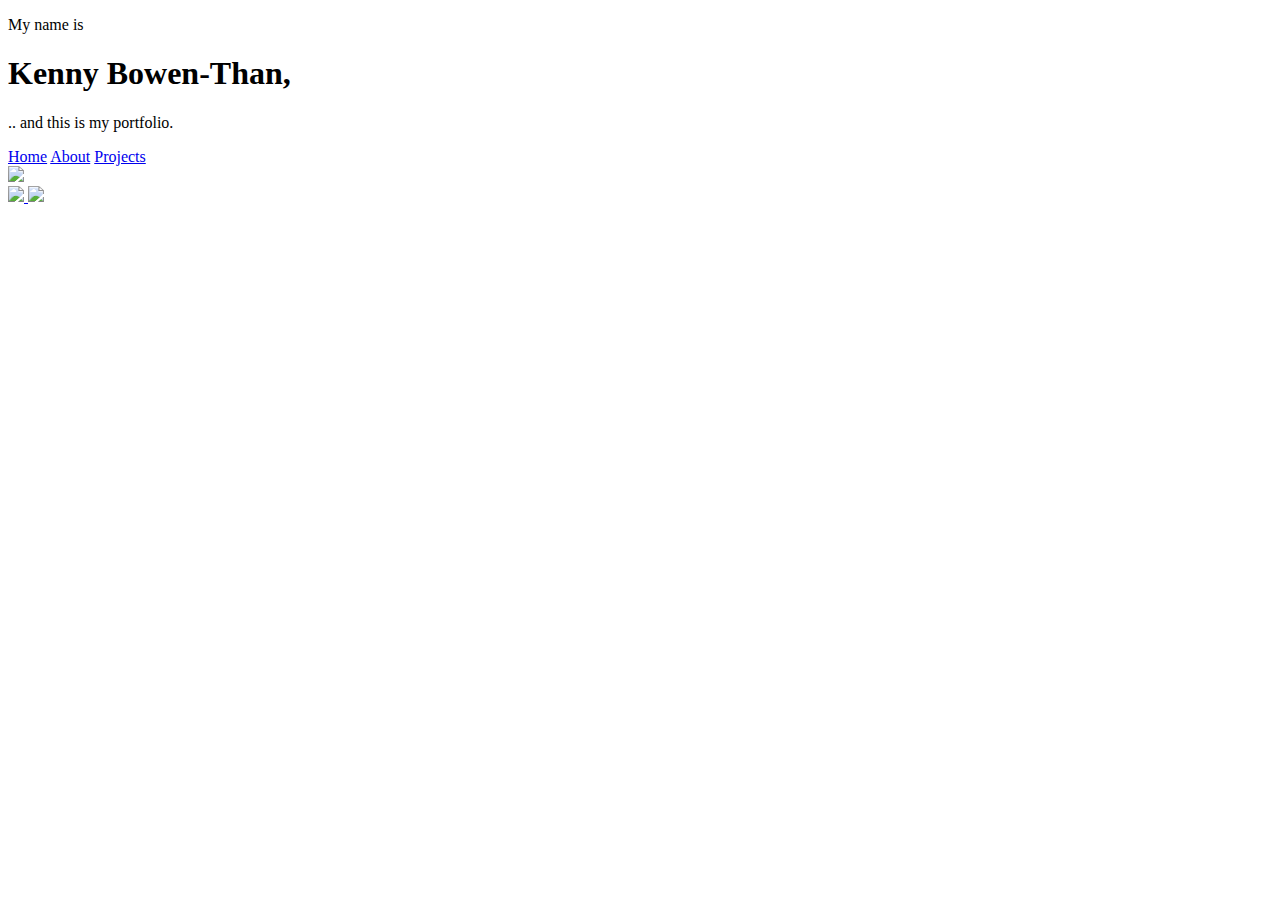
==== index.html @ 116198c0 "changed to index" ====
<!DOCTYPE html>
<html lang="en">

<head>
    <meta charset="UTF-8">
    <meta http-equiv="X-UA-Compatible" content="IE=edge">
    <meta name="viewport" content="width=device-width, initial-scale=1.0">
    <link rel="stylesheet" href="./styles1.css">
    <link rel="stylesheet" href="/Portfolio/styles100.css"
    <script src="./app1.js" defer></script>
    <link href="https://fonts.googleapis.com/css2?family=Montserrat&display=swap" rel="stylesheet">
    <title>Kenny's Portfolio</title>
</head>

<body>
    <section id="home">
        <p id="hello">My name is</p>
        <h1>Kenny Bowen-Than,</h1>
        <p id="this_is_my">.. and this is my portfolio.</p>
        <div class = "line"></div>
    </section>
    <nav class="buttons">
        <a id="homebutton" href="./1home.html">Home</a>
        <!-- <img id="homeicon" src="/images/buttonsicon.png"></a> -->
        <a id="about" href="./2aboutme.html">About</a>
        <a href="./3projects.html">Projects</a>
    </nav>
    <img id="profilepic" src="/images/IMG_5003 2.JPEG">
    <div>
    </div>
    <footer>
        <a href="https://github.com/kennybowent">
            <img id="github" src="/images/github.png">
        </a>
        <a href="https://www.linkedin.com/in/kennybowent/">
            <img id="linkedin" src="/images/linkedin-logo.png">
        </a>
    </footer>

</body>
</html>
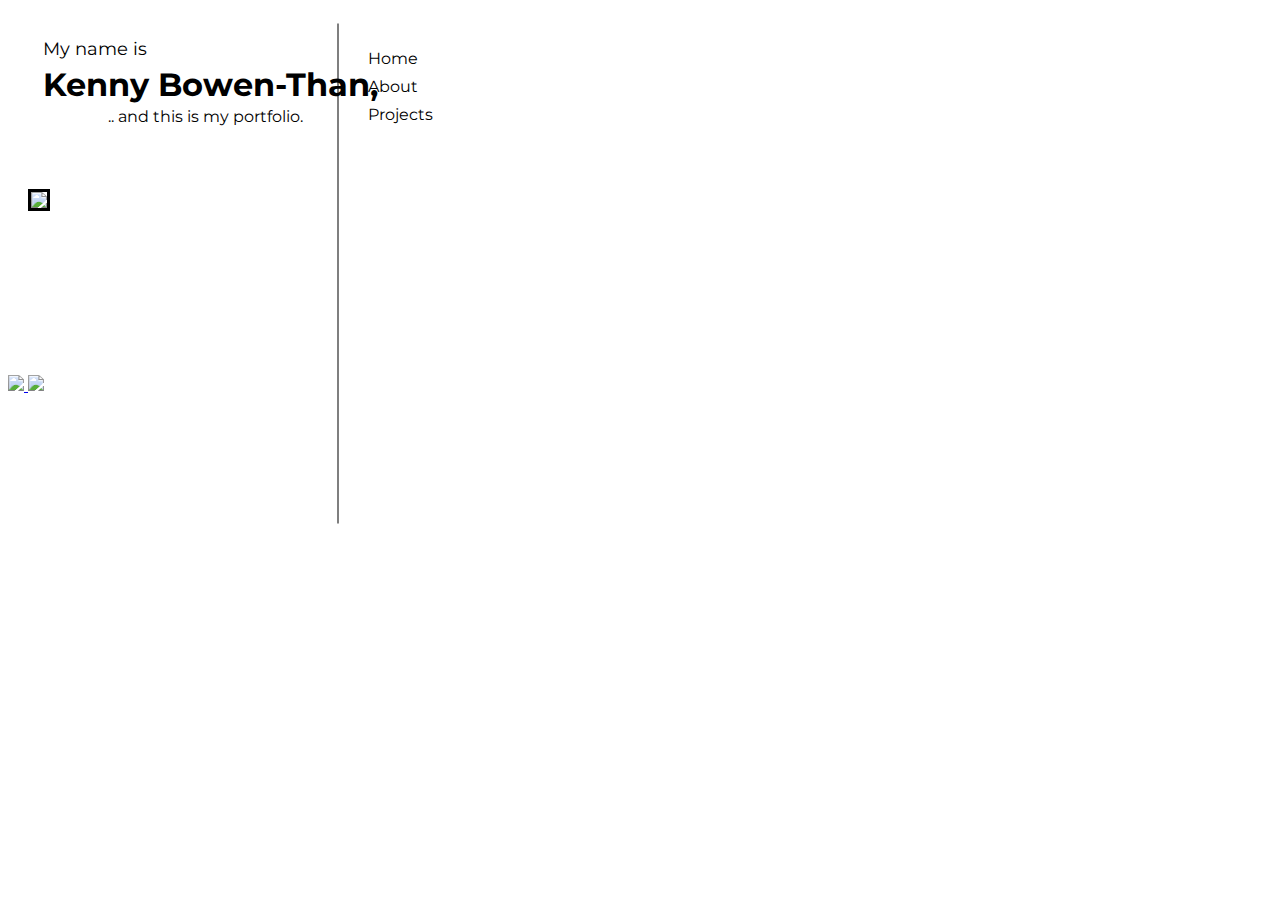
==== commit 53cb34f3: "re-linked everything" ====
--- a/index.html
+++ b/index.html
@@ -5,9 +5,8 @@
     <meta charset="UTF-8">
     <meta http-equiv="X-UA-Compatible" content="IE=edge">
     <meta name="viewport" content="width=device-width, initial-scale=1.0">
-    <link rel="stylesheet" href="./styles1.css">
-    <link rel="stylesheet" href="/Portfolio/styles100.css"
-    <script src="./app1.js" defer></script>
+    <link rel="stylesheet" href="css/styles1.css">
+    <script src="javascript/app1.js" defer></script>
     <link href="https://fonts.googleapis.com/css2?family=Montserrat&display=swap" rel="stylesheet">
     <title>Kenny's Portfolio</title>
 </head>
@@ -20,20 +19,20 @@
         <div class = "line"></div>
     </section>
     <nav class="buttons">
-        <a id="homebutton" href="./1home.html">Home</a>
+        <a id="homebutton" href="index.html">Home</a>
         <!-- <img id="homeicon" src="/images/buttonsicon.png"></a> -->
-        <a id="about" href="./2aboutme.html">About</a>
-        <a href="./3projects.html">Projects</a>
+        <a id="about" href="html/2aboutme.html">About</a>
+        <a href="html/3projects.html">Projects</a>
     </nav>
-    <img id="profilepic" src="/images/IMG_5003 2.JPEG">
+    <img id="profilepic" src="../images/IMG_5003 2.JPEG">
     <div>
     </div>
     <footer>
         <a href="https://github.com/kennybowent">
-            <img id="github" src="/images/github.png">
+            <img id="github" src="../images/github.png">
         </a>
         <a href="https://www.linkedin.com/in/kennybowent/">
-            <img id="linkedin" src="/images/linkedin-logo.png">
+            <img id="linkedin" src="../images/linkedin-logo.png">
         </a>
     </footer>
 
--- a/css/styles1.css
+++ b/css/styles1.css
@@ -0,0 +1,97 @@
+html {
+    height: 100%
+}
+
+body {
+    font-family: 'Montserrat', sans-serif;
+}
+
+#profilepic {
+    position: relative;
+    height: 209px;
+    top: -160px;
+    left: 20px;
+    border: 3px solid black;
+}
+
+#hello {
+    position: relative;
+    top: 30px;
+    left: 35px;
+    font-size: large;
+    width:fit-content;
+    padding: 0;
+    margin: 0%;
+}
+
+h1 {
+    position: relative;
+    top: 35px;
+    left: 35px;
+    width:fit-content;
+    margin: 0%;
+}
+
+#this_is_my {
+    font-size: medium;
+    position: relative;
+    top: 38px;
+    left: 100px;
+    width: fit-content;
+    margin: 0%;
+}
+.line {
+    height: 1px;
+    background: black;
+    transform: rotate(90deg);
+    width: 500px;
+    margin-top: 185px;
+    margin-left: 80px;
+    padding: 0px;
+}
+
+#aboutme {
+    text-align: center;
+}
+
+.buttons {
+    display: flex;
+    flex-direction: column;
+    gap: 9px;
+    position: relative;
+    top: -225px;
+    left: 360px;
+    font-size: medium;
+    width: 50px;
+}
+
+.buttons a {
+    width: 50px;
+    text-decoration: none;
+    color: black;
+}
+
+/* p {
+    position: absolute;
+    margin: 0;
+    top: 7.5px;
+} */
+
+/* #homeicon {
+    position: relative;
+    height: 20px;
+    width: 20px;
+    top: 5px;
+    opacity: 0;
+} */
+
+#homeicon {
+    position: relative;
+    top: -200px;
+    left: 350px;
+    opacity: 0;
+}
+
+#homebutton:hover ~ #homeicon {
+    opacity: 1;
+}
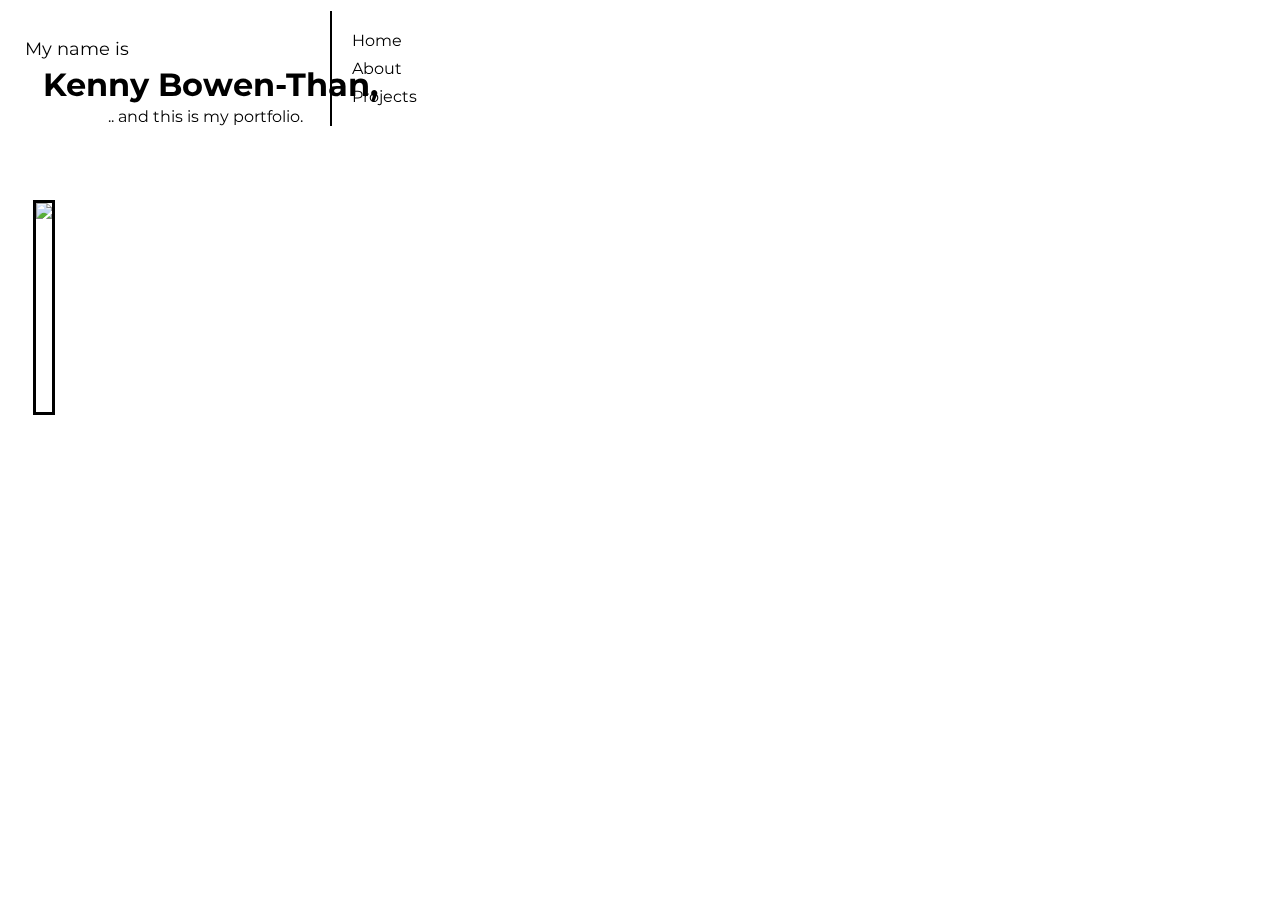
==== commit 40cd31e4: "working on about now" ====
--- a/index.html
+++ b/index.html
@@ -16,25 +16,13 @@
         <p id="hello">My name is</p>
         <h1>Kenny Bowen-Than,</h1>
         <p id="this_is_my">.. and this is my portfolio.</p>
-        <div class = "line"></div>
     </section>
     <nav class="buttons">
         <a id="homebutton" href="index.html">Home</a>
-        <!-- <img id="homeicon" src="/images/buttonsicon.png"></a> -->
         <a id="about" href="html/2aboutme.html">About</a>
         <a href="html/3projects.html">Projects</a>
     </nav>
     <img id="profilepic" src="../images/IMG_5003 2.JPEG">
-    <div>
-    </div>
-    <footer>
-        <a href="https://github.com/kennybowent">
-            <img id="github" src="../images/github.png">
-        </a>
-        <a href="https://www.linkedin.com/in/kennybowent/">
-            <img id="linkedin" src="../images/linkedin-logo.png">
-        </a>
-    </footer>
 
 </body>
 </html>--- a/css/styles1.css
+++ b/css/styles1.css
@@ -1,26 +1,24 @@
-html {
-    height: 100%
-}
+/* html {
+    height: 100%;
+    width: 50%;
+    padding: 0;
+} */
 
 body {
     font-family: 'Montserrat', sans-serif;
 }
 
-#profilepic {
-    position: relative;
-    height: 209px;
-    top: -160px;
-    left: 20px;
-    border: 3px solid black;
+#home {
+    position: fixed;
+    display: flex;
+    flex-direction: column;
 }
 
 #hello {
     position: relative;
     top: 30px;
-    left: 35px;
+    left: 5%;
     font-size: large;
-    width:fit-content;
-    padding: 0;
     margin: 0%;
 }
 
@@ -28,70 +26,60 @@
     position: relative;
     top: 35px;
     left: 35px;
-    width:fit-content;
     margin: 0%;
+    /* width: fit-content; */
 }
 
 #this_is_my {
-    font-size: medium;
     position: relative;
     top: 38px;
     left: 100px;
     width: fit-content;
     margin: 0%;
 }
-.line {
-    height: 1px;
-    background: black;
-    transform: rotate(90deg);
-    width: 500px;
-    margin-top: 185px;
-    margin-left: 80px;
-    padding: 0px;
-}
 
-#aboutme {
-    text-align: center;
+#profilepic {
+    position: fixed;
+    top: 200px;
+    left: 33px;
+    height: 209px;
+    border: 3px solid black;
 }
 
 .buttons {
+    position: fixed;
+    top: 11px;
+    left: 330px;
     display: flex;
     flex-direction: column;
     gap: 9px;
-    position: relative;
-    top: -225px;
-    left: 360px;
-    font-size: medium;
-    width: 50px;
+    border-left: 2px solid black;
+    padding: 20px;
 }
 
 .buttons a {
-    width: 50px;
     text-decoration: none;
     color: black;
 }
 
-/* p {
-    position: absolute;
-    margin: 0;
-    top: 7.5px;
-} */
-
-/* #homeicon {
+#github,
+#linkedin {
     position: relative;
-    height: 20px;
-    width: 20px;
-    top: 5px;
-    opacity: 0;
-} */
-
-#homeicon {
-    position: relative;
-    top: -200px;
-    left: 350px;
-    opacity: 0;
+    bottom: auto;
+    height: 30px;
 }
 
-#homebutton:hover ~ #homeicon {
-    opacity: 1;
-}
+@media screen and (max-width: 400px) {
+    #home {
+        left: 20px;
+    }
+    .buttons {
+        position: relative;
+        display: block;
+        top: 120px;
+        left: 60px;
+        width: fit-content;
+        border: 1px solid black;
+        z-index: 1;
+    }
+}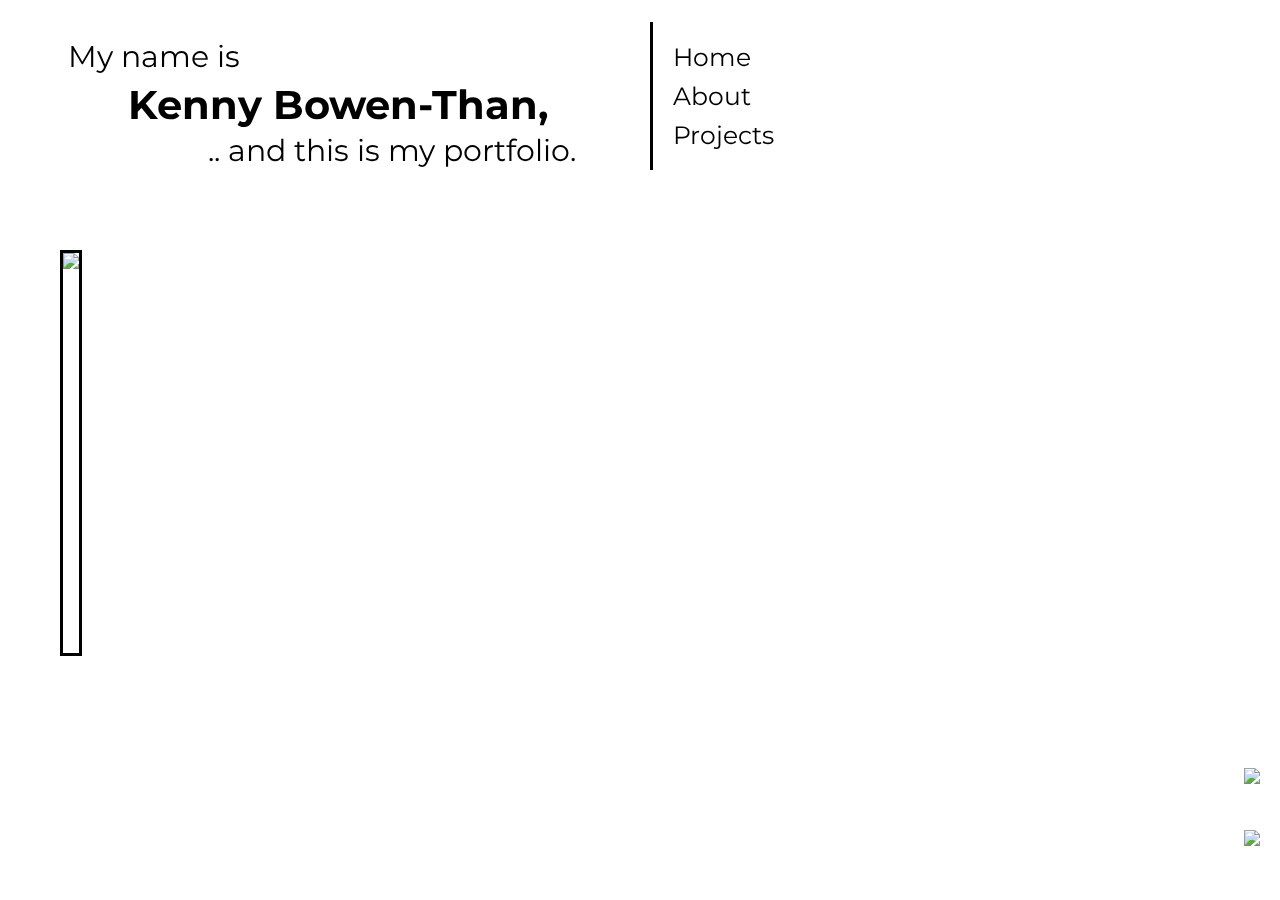
==== commit a801905b: "media query finished" ====
--- a/index.html
+++ b/index.html
@@ -6,9 +6,9 @@
     <meta http-equiv="X-UA-Compatible" content="IE=edge">
     <meta name="viewport" content="width=device-width, initial-scale=1.0">
     <link rel="stylesheet" href="css/styles1.css">
-    <script src="javascript/app1.js" defer></script>
+    <script src="javascript/app.js" defer></script>
     <link href="https://fonts.googleapis.com/css2?family=Montserrat&display=swap" rel="stylesheet">
-    <title>Kenny's Portfolio</title>
+    <title>Kenny Bowen-Than</title>
 </head>
 
 <body>
@@ -24,5 +24,14 @@
     </nav>
     <img id="profilepic" src="../images/IMG_5003 2.JPEG">
 
+    <footer>
+        <a href="https://github.com/kennybowent">
+            <img id="github" src="../../images/github.png">
+        </a>
+        <a href="https://www.linkedin.com/in/kennybowent/">
+            <img id="linkedin" src="../../images/linkedin-logo.png">
+        </a>
+    </footer>
+
 </body>
 </html>--- a/css/styles1.css
+++ b/css/styles1.css
@@ -1,8 +1,3 @@
-/* html {
-    height: 100%;
-    width: 50%;
-    padding: 0;
-} */
 
 body {
     font-family: 'Montserrat', sans-serif;
@@ -17,44 +12,46 @@
 #hello {
     position: relative;
     top: 30px;
-    left: 5%;
-    font-size: large;
+    left: 60px;
+    font-size: 30px;
     margin: 0%;
 }
 
 h1 {
     position: relative;
     top: 35px;
-    left: 35px;
+    left: 120px;
     margin: 0%;
-    /* width: fit-content; */
+    font-size: 40px;
 }
 
 #this_is_my {
     position: relative;
     top: 38px;
-    left: 100px;
+    left: 200px;
     width: fit-content;
     margin: 0%;
+    font-size: 30px;
 }
 
 #profilepic {
     position: fixed;
-    top: 200px;
-    left: 33px;
-    height: 209px;
+    top: 250px;
+    left: 60px;
+    height: 400px;
     border: 3px solid black;
 }
 
 .buttons {
     position: fixed;
-    top: 11px;
-    left: 330px;
+    top: 22px;
+    left: 650px;
     display: flex;
     flex-direction: column;
     gap: 9px;
-    border-left: 2px solid black;
+    border-left: 3px solid black;
     padding: 20px;
+    font-size: 25px;
 }
 
 .buttons a {
@@ -64,22 +61,68 @@
 
 #github,
 #linkedin {
-    position: relative;
-    bottom: auto;
-    height: 30px;
+    height: 50px;
+    float: right;
 }
 
-@media screen and (max-width: 400px) {
+footer {
+    position: absolute;
+    display: flex;
+    flex-direction: column;
+    align-items: baseline;
+    gap: 12px;
+    right: 20px;
+    bottom: 20px;
+}
+
+@media screen and (max-width: 800px) {
     #home {
         left: 20px;
     }
     .buttons {
         position: relative;
         display: block;
-        top: 120px;
-        left: 60px;
+        top: 200px;
+        left: 170px;
         width: fit-content;
-        border: 1px solid black;
+        border: 2px solid black;
         z-index: 1;
     }
+    #profilepic {
+        top: 300px;
+    }
+}
+
+@media screen and (max-width: 650px) {
+    #profilepic {
+        height: 200px;
+        top: 210px;
+    }
+    .buttons {
+        position: relative;
+        display: block;
+        top: 120px;
+        left: 100px;
+        width: fit-content;
+        border: 2px solid black;
+        font-size: smaller;
+        z-index: 1;
+    }
+    #hello {
+        top: 15px;
+        left: 20px;
+        font-size: 20px;
+    }
+    
+    h1 {
+        top: 18px;
+        left: 40px;
+        font-size: 30px;
+       }
+    
+    #this_is_my {
+        top: 19px;
+        left: 80px;
+        font-size: 20px;
+    }
 }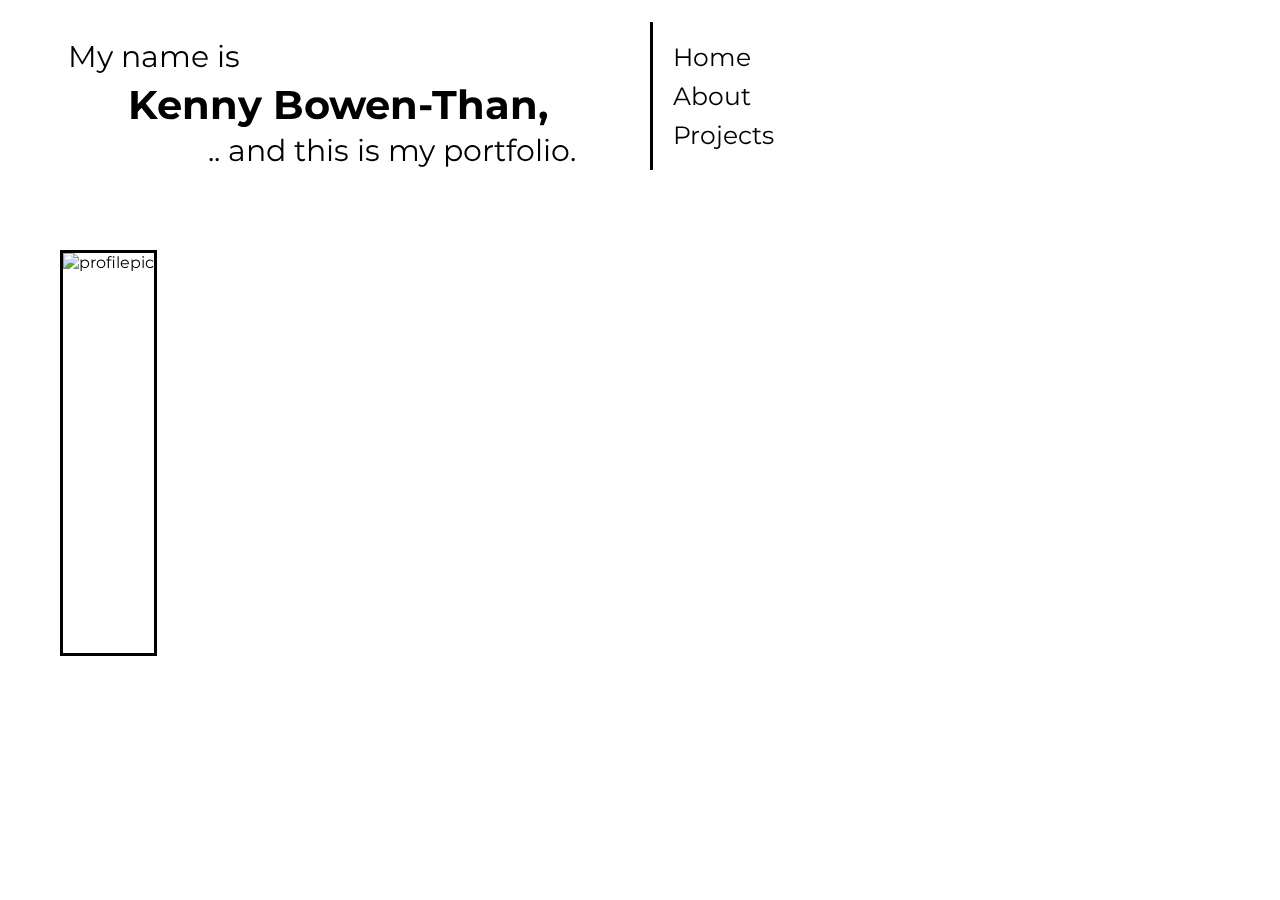
==== commit a2266f30: "figuring out images" ====
--- a/index.html
+++ b/index.html
@@ -22,16 +22,6 @@
         <a id="about" href="html/2aboutme.html">About</a>
         <a href="html/3projects.html">Projects</a>
     </nav>
-    <img id="profilepic" src="../images/IMG_5003 2.JPEG">
-
-    <footer>
-        <a href="https://github.com/kennybowent">
-            <img id="github" src="../../images/github.png">
-        </a>
-        <a href="https://www.linkedin.com/in/kennybowent/">
-            <img id="linkedin" src="../../images/linkedin-logo.png">
-        </a>
-    </footer>
-
+    <img id="profilepic" src="../images/IMG_5003 2.JPEG" alt="profilepic">
 </body>
 </html>